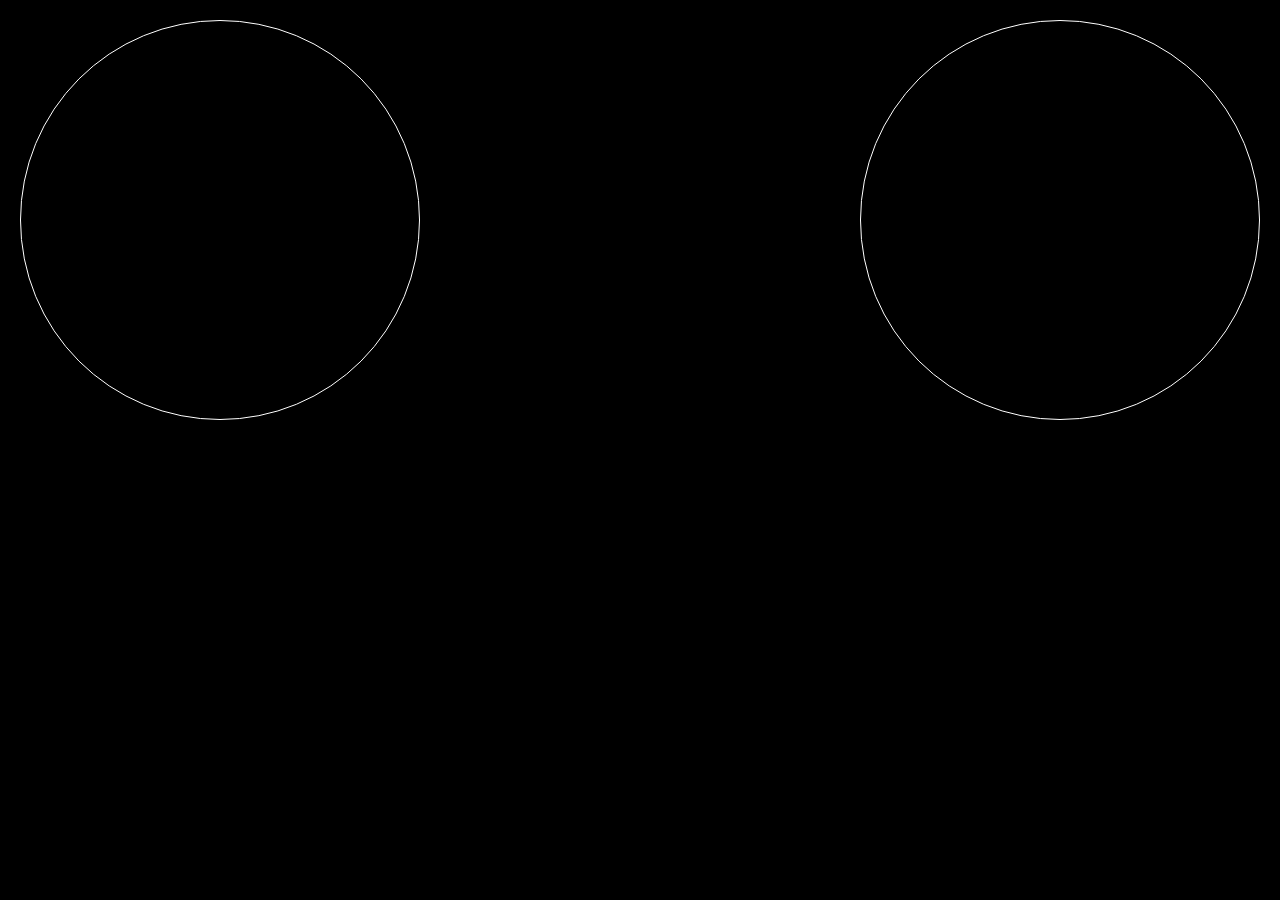
==== index.html @ 5cb1cb74 "bug fixes and https" ====
<!DOCTYPE html>
<html lang="en">
	<head>
 		<meta charset="utf-8">
    	<title>Memories of a Squeaking Flying Caterpillar</title>
    	<link href='https://fonts.googleapis.com/css?family=Arimo:400,700' rel='stylesheet' type='text/css'>
    	<link rel="stylesheet" href="css/image.css">
    	<script src="js/exif.js"></script>
		<script src="js/utility.js"></script>
		<script>
			(function(i,s,o,g,r,a,m){i['GoogleAnalyticsObject']=r;i[r]=i[r]||function(){
	  		(i[r].q=i[r].q||[]).push(arguments)},i[r].l=1*new Date();a=s.createElement(o),
	  		m=s.getElementsByTagName(o)[0];a.async=1;a.src=g;m.parentNode.insertBefore(a,m)
	  		})(window,document,'script','//www.google-analytics.com/analytics.js','ga');

	  		ga('create', 'UA-55723373-1', 'auto');
	  		ga('require', 'displayfeatures');
	  		ga('send', 'pageview');
	  	</script>
	</head>
	<body>
 		<div id="bg">
 			<div id="leftcirc" data-state="preload"></div>
 			<div id="leftpanel" data-state="preload">
 				<div id="leftblur"></div>
 				<div id="leftwhitebox">
 					<div id="leftcontent">
 						<div id="linkheader"></div>
 						<p id="imglinkholder"></p>
					</div>
 				</div>
 			</div>
 			<div id="rightcirc" data-state="preload"></div>
 			<div id="rightpanel" data-state="preload">
 				<div id="rightblur"></div>
 				<div id="rightwhitebox">
 					<div id="rightcontent">
 						<div id="titleholder"></div>
 						<div id="postholder"></div>
 						<div id="dllinkholder"></div>
 						<div id="exifholder"></div>
 						<div id="disqus_thread"></div>
 					</div>
 				</div>
 			</div>
 		</div>
	</body>
</html>
---- css/image.css ----
body {
	margin: 0px;
	background-color: black;
	overflow: hidden;
	font-family: 'Arimo', sans-serif;
}

div {
	box-sizing: border-box;
	-moz-box-sizing: border-box;
	-webkit-box-sizing: border-box;
}

p {
	margin: 0;
}

a:visited {
    color: #000000;
}

a:hover {
    color: gray;
}


#bg, #leftblur, #rightblur {
	height: 100vh;
	background-position: center center;
	background-attachment: fixed; 
	background-repeat: no-repeat;
	background-size: cover;

    animation: fadein 3s;
	-webkit-animation: fadein 3s; /* Safari, Chrome and Opera > 12.1 */
    -moz-animation: fadein 3s; /* Firefox < 16 */
    -ms-animation: fadein 3; /* Internet Explorer */
	-o-animation: fadein 3s; /* Opera < 12.1 */

    z-index: 10;
}

#leftblur, #rightblur {
	position: absolute;
	top: 0px;
 	right: 0px;
 	bottom: 0px;
 	left: 0px;
 	height: 100%;

 	filter: blur(5px);
	-webkit-filter: blur(5px);
	-moz-filter: blur(5px);

	z-index: 50;
}

#leftcirc {
	position: fixed;
	left: 0;
	top: 0;
	opacity: 1;
	margin: 20px;
	border: 1px solid white;
	border-radius: 50%;

	-webkit-transition: width 3s ease-in-out, height 3s ease-in-out;
	-moz-transition: width 3s ease-in-out, height 3s ease-in-out;
	-o-transition: width 3s ease-in-out, height 3s ease-in-out;
	transition: width 3s ease-in-out, height 3s ease-in-out;

	z-index: 60;	
}

#leftcirc[data-state=preload] {
	background-color: rgba(255,255,255,0);
	height: 400px;
	width: 400px;
}

#leftcirc[data-state=closed] {
	background-color: rgba(255,255,255,0);
	height: 15px;
	width: 15px;
}

#leftcirc[data-state=open] {
	background-color: rgba(255,255,255,1);
	height: 15px;
	width: 15px;	
}

#leftpanel {
	position: fixed;
	display: block;
	left: 0;
	width: 13%;
	height: 95%;
    padding: 1px;
    border: 1px;
    margin: 12px;

	z-index: 20;
}

#leftpanel[data-state=closed] {
	opacity: 0;

	-webkit-animation: fadeout 1.5s; /* Safari, Chrome and Opera > 12.1 */
    -moz-animation: fadeout 1.5s; /* Firefox < 16 */
    -ms-animation: fadeout 1.5s; /* Internet Explorer */
    -o-animation: fadeout 1.5s; /* Opera < 12.1 */
    animation: fadeout 1.5s;
}

#leftpanel[data-state=open] {
	display: inherit;

	-webkit-animation: fadein 1.5s; /* Safari, Chrome and Opera > 12.1 */
    -moz-animation: fadein 1.5s; /* Firefox < 16 */
    -ms-animation: fadein 1.5s; /* Internet Explorer */
    -o-animation: fadein 1.5s; /* Opera < 12.1 */
    animation: fadein 1.5s;
}

#leftpanel[data-state=preload] {
	display: none;
}

#leftwhitebox {
	position: relative;
	display: block;
	background: white;
	opacity: 0.6;
	height: 100%;
	padding: 10px;
	margin: 1px;
	border: 1px;
	overflow: hidden;

	z-index: 70;
}

#leftcontent {
	position: relative;
	display: block;
	height: 98%;
	padding: 5px;
	margin: 5px;
	border: 1px;
	overflow: auto;

	z-index: 80;
}

#rightcirc {
	position: fixed;
	right: 0;
	top: 0;
	opacity: 1;
	margin: 20px;
	border: 1px solid white;
	border-radius: 50%;

	-webkit-transition: width 3s ease-in-out, height 3s ease-in-out;
	-moz-transition: width 3s ease-in-out, height 3s ease-in-out;
	-o-transition: width 3s ease-in-out, height 3s ease-in-out;
	transition: width 3s ease-in-out, height 3s ease-in-out;

	z-index: 61;	
}

#rightcirc[data-state=preload] {
	background-color: rgba(255,255,255,0);
	height: 400px;
	width: 400px;
}

#rightcirc[data-state=closed] {
	background-color: rgba(255,255,255,0);
	height: 15px;
	width: 15px;
}

#rightcirc[data-state=open] {
	background-color: rgba(255,255,255,1);
	height: 15px;
	width: 15px;	
}
#rightpanel {
	position: fixed;
	display: block;
	right: 0;
	width: 40%;
	height: 95%;
    padding: 1px;
    border: 1px;
    margin: 12px;

	z-index: 21;
}

#rightpanel[data-state=closed] {
	opacity: 0;

	-webkit-animation: fadeout 1.5s; /* Safari, Chrome and Opera > 12.1 */
    -moz-animation: fadeout 1.5s; /* Firefox < 16 */
    -ms-animation: fadeout 1.5s; /* Internet Explorer */
    -o-animation: fadeout 1.5s; /* Opera < 12.1 */
    animation: fadeout 1.5s;
}

#rightpanel[data-state=open] {
	display: inherit;

	-webkit-animation: fadein 1.5s; /* Safari, Chrome and Opera > 12.1 */
    -moz-animation: fadein 1.5s; /* Firefox < 16 */
    -ms-animation: fadein 1.5s; /* Internet Explorer */
    -o-animation: fadein 1.5s; /* Opera < 12.1 */
    animation: fadein 1.5s;
}

#rightpanel[data-state=preload] {
	display: none;
}

#rightwhitebox {
	position: relative;
	display: block;
	background: white;
	opacity: 0.6;
	height: 100%;
	padding: 10px;
	margin: 1px;
	border: 1px;
	overflow: hidden;

	z-index: 71;
}

#rightcontent {
	position: relative;
	display: block;
	height: 98%;
	padding: 5px;
	margin: 10px;
	border: 1px;
	overflow: auto;

	z-index: 81;
}

#linkheader {
	text-align: center;
	font-size: 150%;
	font-weight: bold;
}

#imglinkholder {
	margin-top: 30px;
	text-align: center;
	font-size: 80%;
	line-height: 160%;
}

#titleholder {
	text-align: center;
	font-size: 200%;
	font-weight: bold;
}

#postholder {
	margin-top: 30px;
	font-size: 80%;
	line-height: 160%;
}

#exifholder {
	margin-top: 20px;
	font-size: 80%;
	line-height: 160%;
}

#dllinkholder {
	margin-top: 20px;
	font-size: 90%;
	color: black;
}

#disqus_thread {
	margin-top: 30px;
}

@keyframes fadein {
    from { opacity: 0; }
    to   { opacity: 1; }
}

/* Firefox < 16 */
@-moz-keyframes fadein {
    from { opacity: 0; }
    to   { opacity: 1; }
}

/* Safari, Chrome and Opera > 12.1 */
@-webkit-keyframes fadein {
    from { opacity: 0; }
    to   { opacity: 1; }
}

/* Internet Explorer */
@-ms-keyframes fadein {
    from { opacity: 0; }
    to   { opacity: 1; }
}

/* Opera < 12.1 */
@-o-keyframes fadein {
    from { opacity: 0; }
    to   { opacity: 1; }
}

@keyframes fadeout {
    from { opacity: 1; }
    to   { opacity: 0; }
}

/* Firefox < 16 */
@-moz-keyframes fadeout {
    from { opacity: 1; }
    to   { opacity: 0; }
}

/* Safari, Chrome and Opera > 12.1 */
@-webkit-keyframes fadeout {
    from { opacity: 1; }
    to   { opacity: 0; }
}

/* Internet Explorer */
@-ms-keyframes fadeout {
    from { opacity: 1; }
    to   { opacity: 0; }
}

/* Opera < 12.1 */
@-o-keyframes fadeout {
    from { opacity: 1; }
    to   { opacity: 0; }
}
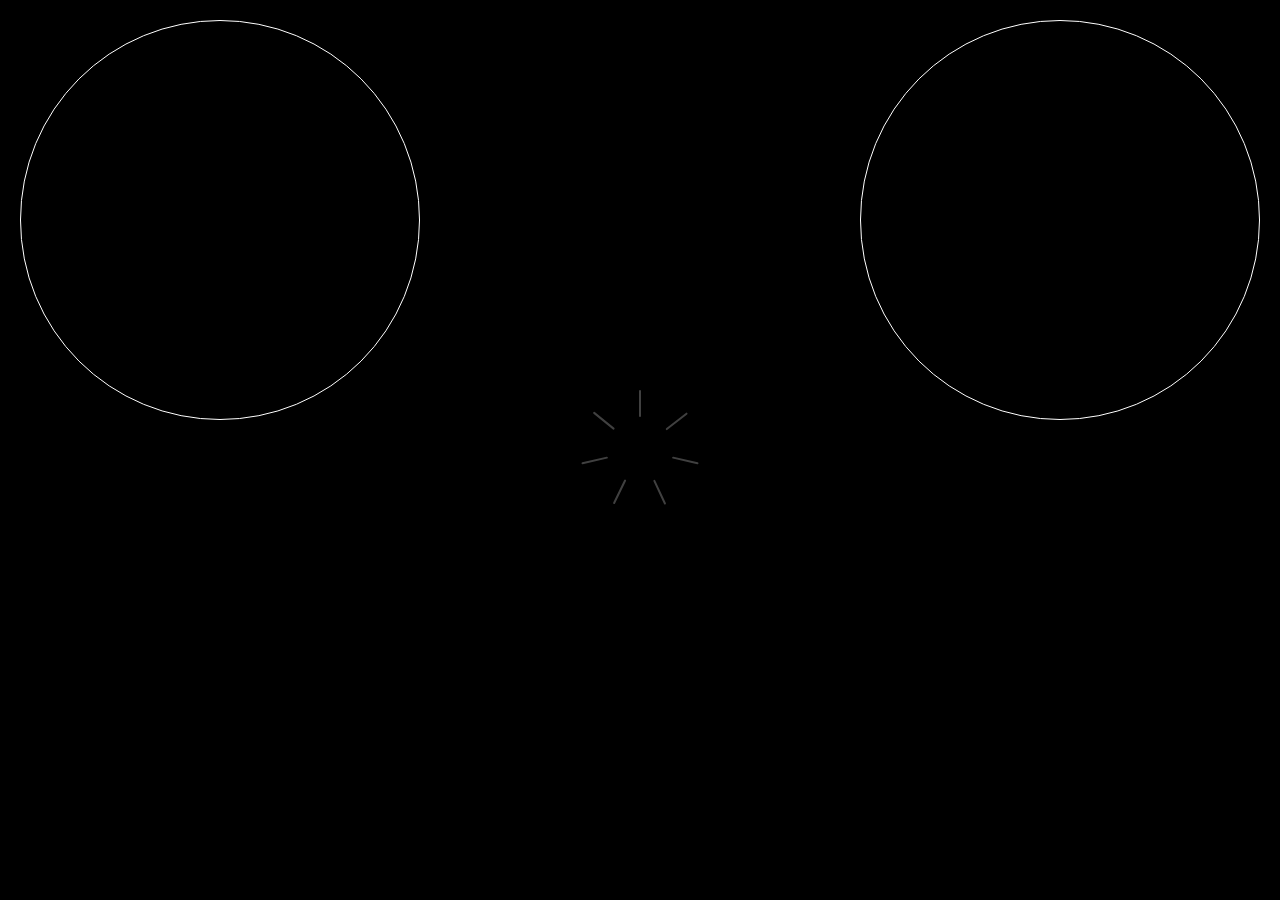
==== commit 1c206338: "with https, need to host spinner js myself" ====
--- a/index.html
+++ b/index.html
@@ -3,10 +3,10 @@
 	<head>
  		<meta charset="utf-8">
     	<title>Memories of a Squeaking Flying Caterpillar</title>
-    	<link href='https://fonts.googleapis.com/css?family=Arimo:400,700' rel='stylesheet' type='text/css'>
     	<link rel="stylesheet" href="css/image.css">
     	<script src="js/exif.js"></script>
 		<script src="js/utility.js"></script>
+		<script src="js/spin.min.js"></script>		
 		<script>
 			(function(i,s,o,g,r,a,m){i['GoogleAnalyticsObject']=r;i[r]=i[r]||function(){
 	  		(i[r].q=i[r].q||[]).push(arguments)},i[r].l=1*new Date();a=s.createElement(o),
--- a/css/image.css
+++ b/css/image.css
@@ -2,7 +2,7 @@
 	margin: 0px;
 	background-color: black;
 	overflow: hidden;
-	font-family: 'Arimo', sans-serif;
+	font-family: Sans-Serif;
 }
 
 div {
@@ -95,6 +95,7 @@
 	display: block;
 	left: 0;
 	width: 13%;
+	min-width: 160px;
 	height: 95%;
     padding: 1px;
     border: 1px;
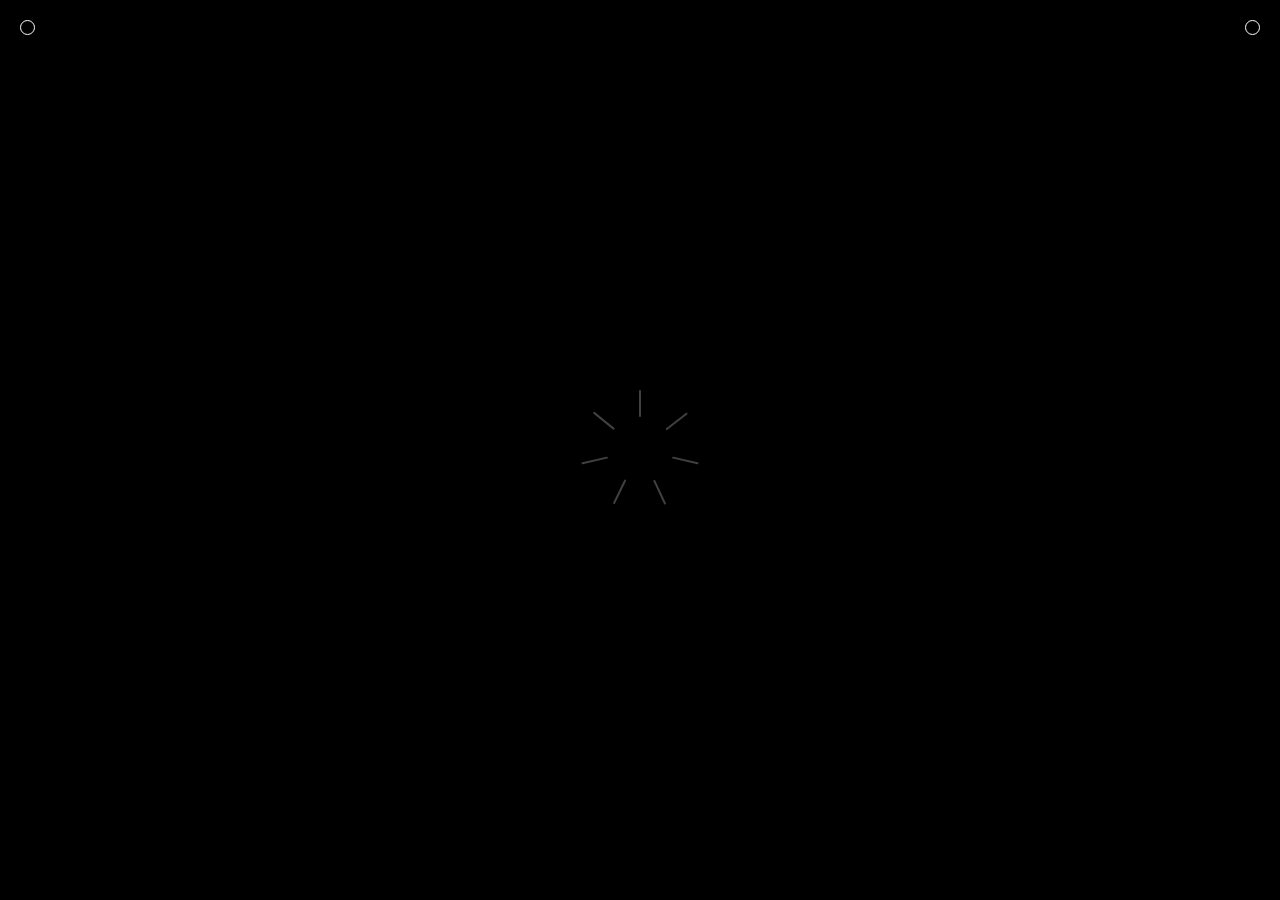
==== commit c22bad48: "set fb thumbnail image" ====
--- a/index.html
+++ b/index.html
@@ -4,6 +4,7 @@
  		<meta charset="utf-8">
     	<title>Memories of a Squeaking Flying Caterpillar</title>
     	<link rel="stylesheet" href="css/image.css">
+    	<link rel="image_src" href="https://blog.chiarng.com/photo/100019.jpg"/>
     	<script src="js/exif.js"></script>
 		<script src="js/utility.js"></script>
 		<script src="js/spin.min.js"></script>		
--- a/css/image.css
+++ b/css/image.css
@@ -74,8 +74,12 @@
 
 #leftcirc[data-state=preload] {
 	background-color: rgba(255,255,255,0);
+	/* 
 	height: 400px;
 	width: 400px;
+	*/
+	height: 15px;
+	width: 15px;
 }
 
 #leftcirc[data-state=closed] {
@@ -107,21 +111,21 @@
 #leftpanel[data-state=closed] {
 	opacity: 0;
 
-	-webkit-animation: fadeout 1.5s; /* Safari, Chrome and Opera > 12.1 */
-    -moz-animation: fadeout 1.5s; /* Firefox < 16 */
-    -ms-animation: fadeout 1.5s; /* Internet Explorer */
-    -o-animation: fadeout 1.5s; /* Opera < 12.1 */
-    animation: fadeout 1.5s;
+	-webkit-animation: fadeout 1s; /* Safari, Chrome and Opera > 12.1 */
+    -moz-animation: fadeout 1s; /* Firefox < 16 */
+    -ms-animation: fadeout 1s; /* Internet Explorer */
+    -o-animation: fadeout 1s; /* Opera < 12.1 */
+    animation: fadeout 1s;
 }
 
 #leftpanel[data-state=open] {
 	display: inherit;
 
-	-webkit-animation: fadein 1.5s; /* Safari, Chrome and Opera > 12.1 */
-    -moz-animation: fadein 1.5s; /* Firefox < 16 */
-    -ms-animation: fadein 1.5s; /* Internet Explorer */
-    -o-animation: fadein 1.5s; /* Opera < 12.1 */
-    animation: fadein 1.5s;
+	-webkit-animation: fadein 1s; /* Safari, Chrome and Opera > 12.1 */
+    -moz-animation: fadein 1s; /* Firefox < 16 */
+    -ms-animation: fadein 1s; /* Internet Explorer */
+    -o-animation: fadein 1s; /* Opera < 12.1 */
+    animation: fadein 1s;
 }
 
 #leftpanel[data-state=preload] {
@@ -173,8 +177,12 @@
 
 #rightcirc[data-state=preload] {
 	background-color: rgba(255,255,255,0);
+	/* 
 	height: 400px;
 	width: 400px;
+	*/
+	height: 15px;
+	width: 15px;
 }
 
 #rightcirc[data-state=closed] {
@@ -204,21 +212,21 @@
 #rightpanel[data-state=closed] {
 	opacity: 0;
 
-	-webkit-animation: fadeout 1.5s; /* Safari, Chrome and Opera > 12.1 */
-    -moz-animation: fadeout 1.5s; /* Firefox < 16 */
-    -ms-animation: fadeout 1.5s; /* Internet Explorer */
-    -o-animation: fadeout 1.5s; /* Opera < 12.1 */
-    animation: fadeout 1.5s;
+	-webkit-animation: fadeout 1s; /* Safari, Chrome and Opera > 12.1 */
+    -moz-animation: fadeout 1s; /* Firefox < 16 */
+    -ms-animation: fadeout 1s; /* Internet Explorer */
+    -o-animation: fadeout 1s; /* Opera < 12.1 */
+    animation: fadeout 1s;
 }
 
 #rightpanel[data-state=open] {
 	display: inherit;
 
-	-webkit-animation: fadein 1.5s; /* Safari, Chrome and Opera > 12.1 */
-    -moz-animation: fadein 1.5s; /* Firefox < 16 */
-    -ms-animation: fadein 1.5s; /* Internet Explorer */
-    -o-animation: fadein 1.5s; /* Opera < 12.1 */
-    animation: fadein 1.5s;
+	-webkit-animation: fadein 1s; /* Safari, Chrome and Opera > 12.1 */
+    -moz-animation: fadein 1s; /* Firefox < 16 */
+    -ms-animation: fadein 1s; /* Internet Explorer */
+    -o-animation: fadein 1s; /* Opera < 12.1 */
+    animation: fadein 1s;
 }
 
 #rightpanel[data-state=preload] {
